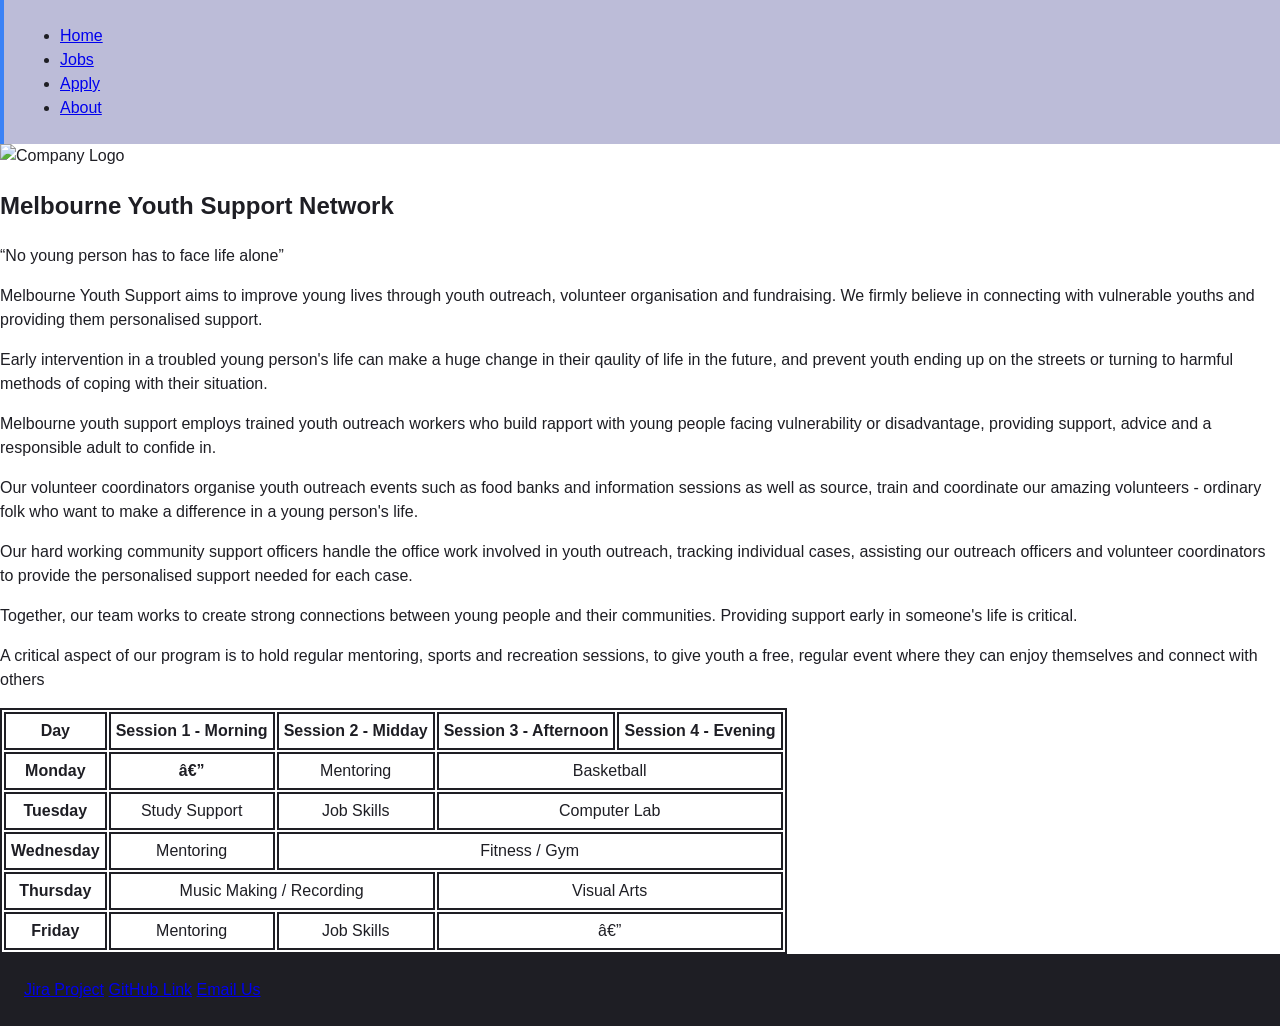
==== index.html @ 30149ad7 "Added index.html Table" ====
<!DOCTYPE html>
<html>
<head>
    <link rel="stylesheet" href="./styles/styles.css">
    <link rel="stylesheet" href="./styles/index.css"
    <meta charset="UTF-8">

</head>
<body>
    <nav>
        <ul>
            <li><a href="index.html">Home</a></li>
            <li><a href="jobs.html">Jobs</a></li>
            <li><a href="apply.html">Apply</a></li>
            <li><a href="about.html">About</a></li>
        </ul>
    </nav>

<img alt="Company Logo">
<h1>Melbourne Youth Support Network</h1>
<q>No young person has to face life alone</q>
<p>Melbourne Youth Support aims to improve young lives through youth outreach, volunteer organisation and fundraising. We firmly believe in connecting with vulnerable youths and 
providing them personalised support. </p>

<p>Early intervention in a troubled young person's life can make a huge change in their qaulity of life in the future, and prevent youth ending up on the streets or turning to harmful methods of coping with their situation.</p>

<p>Melbourne youth support employs trained youth outreach workers who build rapport with young people facing vulnerability or disadvantage, providing support, advice and a responsible adult to confide in.</p>

<p>Our volunteer coordinators organise youth outreach events such as food banks and information sessions as well as source, train and coordinate our amazing volunteers - ordinary folk who want to make a difference in a young person's life.</p>

<p>Our hard working community support officers handle the office work involved in youth outreach, tracking individual cases, assisting our outreach officers and volunteer coordinators to provide the personalised support needed for each case.</p>


<p>Together, our team works to create strong connections between young people and their communities. Providing support early in someone's life is critical.</p>

<p>A critical aspect of our program is to hold regular mentoring, sports and recreation sessions, to give youth a free, regular event where they can enjoy themselves and connect with others</p>

<table>
    <tr>
        <th>Day</th>
        <th>Session 1 - Morning</th>
        <th>Session 2 - Midday</th>
        <th>Session 3 - Afternoon</th>
        <th>Session 4 - Evening</th>
    </tr>
    <tr>
        <td><b>Monday</b></td>
        <td><b>—</b></td>
        <td>Mentoring</td>
        <td colspan="2">Basketball</td>
    </tr>
    <tr>
        <td><b>Tuesday</b></td>
        <td>Study Support</td>
        <td>Job Skills</td>
        <td colspan="2">Computer Lab</td>
    </tr>
    <tr>
        <td><b>Wednesday</b></td>
        <td>Mentoring</td>
        <td colspan="3">Fitness / Gym</td>
    </tr>
    <tr>
        <td><b>Thursday</b></td>
        <td colspan="2">Music Making / Recording</td>
        <td colspan="2">Visual Arts</td>
    </tr>
    <tr>
        <td><b>Friday</b></td>
        <td >Mentoring</td>
        <td>Job Skills</td>
        <td colspan="2">—</td>
    </tr>

</table>
<!-- To add:
Company Logo, hopefully as a banner
Company Name
Company Slogan -- maybe as a "qoute"
Company description
Image / visual content

Footer

Table w/ table merging -- maybe job statistics?

Acknowledgement of Aboriginal and Torres Strait Islander peoples
-->

<footer>
    <a href="https://www.atlassian.com/software/jira">Jira Project</a>
    <a href="https://github.com/LeafMeAloneDawg/AppliedWebProject">GitHub Link</a>
    <a href="info@companyname.com">Email Us</a>

</footer>
</body>
</html>
---- styles/styles.css ----
/*
filename: styles.css
author: Group 3
created: 01/09/2026 (dd/mm/yyyy)
last modified: 03/09/2026 (dd/mm/yyyy)
description: Shared site-wide styling for the Applied Web Project.
             Every page links this file FIRST, then its own page
             stylesheet for page-specific rules.
*/

/* ==============================================================
   Base
   ============================================================== */

*,
*::before,
*::after {
    box-sizing: border-box;
}

* {
    font-family: georgia, sans-serif;
}

body {
    margin: 0;
    color: #1e1e24;
    line-height: 1.5;
}

/* Accessibility: skip link stays off-screen until it receives keyboard focus */
.skip-link {
    position: absolute;
    left: -999px;
    top: 0;
    padding: 0.5em 1em;
    background-color: #09427e;
    color: #ffffff;
    z-index: 1000;
}

.skip-link:focus {
    left: 0;
}

/* ==============================================================
   Navigation (shared across all pages)
   ============================================================== */

nav {
    display: flex;
    align-items: center;
    flex-wrap: wrap;
    gap: 1.5em;
    padding: 0.5em 1em;
    background-color: #bcbcd8;
    border-left: 4px solid #3b82f6;
}

.nav_logo img {
    display: block;
    height: 44px;
    width: auto;
}

.nav_links {
    list-style: none;
    margin: 0;
    padding: 0;
    display: flex;
    flex-wrap: wrap;
    gap: 1.5em;
}

.nav_links a {
    display: inline-block;
    color: #09427e;
    font-weight: bold;
    text-decoration: none;
}

.nav_links a:hover,
.nav_links a:focus {
    color: #062c54;   /* dark enough to keep contrast on the light nav bar */
    text-decoration: underline;
}

/* current-page indicator */
.nav_links a[aria-current="page"] {
    border-bottom: 3px solid #09427e;
}

/* ==============================================================
   Footer (shared across all pages)
   ============================================================== */

footer {
    padding: 1.5em;
    background-color: #1e1e24;
}

.footer_links {
    list-style: none;
    margin: 0;
    padding: 0;
    display: flex;
    flex-wrap: wrap;
    justify-content: space-evenly;
    gap: 1em;
}

.footer_links a {
    color: #7fdbff;
    text-decoration: none;
}

.footer_links a:hover,
.footer_links a:focus {
    color: #ffffff;
    text-decoration: underline;
}
---- styles/index.css ----
/*
filename: index.css
author: Mason Curlis
created: 28/08/2026
last modified: 31/08/2026
description: Index Page CSS
*/

/* sub heading */


h1 {
    display: block;
    font-size: 1.5em;
    margin-block-start: 0.83em;
    margin-block-end: 0.83em;
    margin-inline-start: 0px;
    margin-inline-end: 0px;
    font-weight: bold;
    unicode-bidi: isolate;
}
th, td{text-align: center; padding: 5px;}

table, th, td {border: 2px solid;}
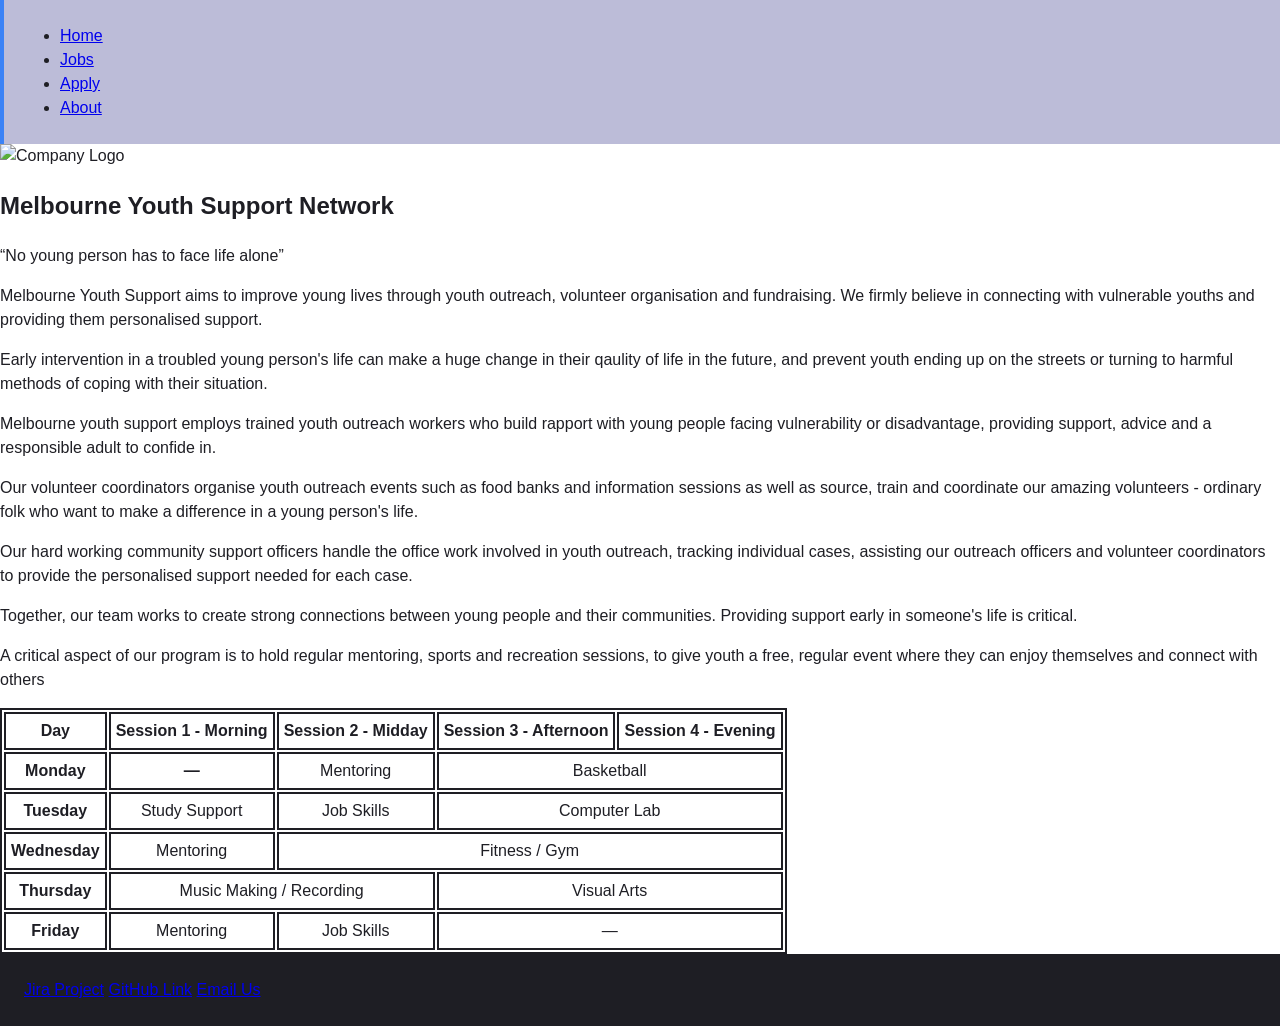
==== commit bf0a3aad: "Added title" ====
--- a/index.html
+++ b/index.html
@@ -2,8 +2,9 @@
 <html>
 <head>
     <link rel="stylesheet" href="./styles/styles.css">
-    <link rel="stylesheet" href="./styles/index.css"
+    <link rel="stylesheet" href="./styles/index.css">
     <meta charset="UTF-8">
+    <title>Melbourne Youth Support Network</title>
 
 </head>
 <body>
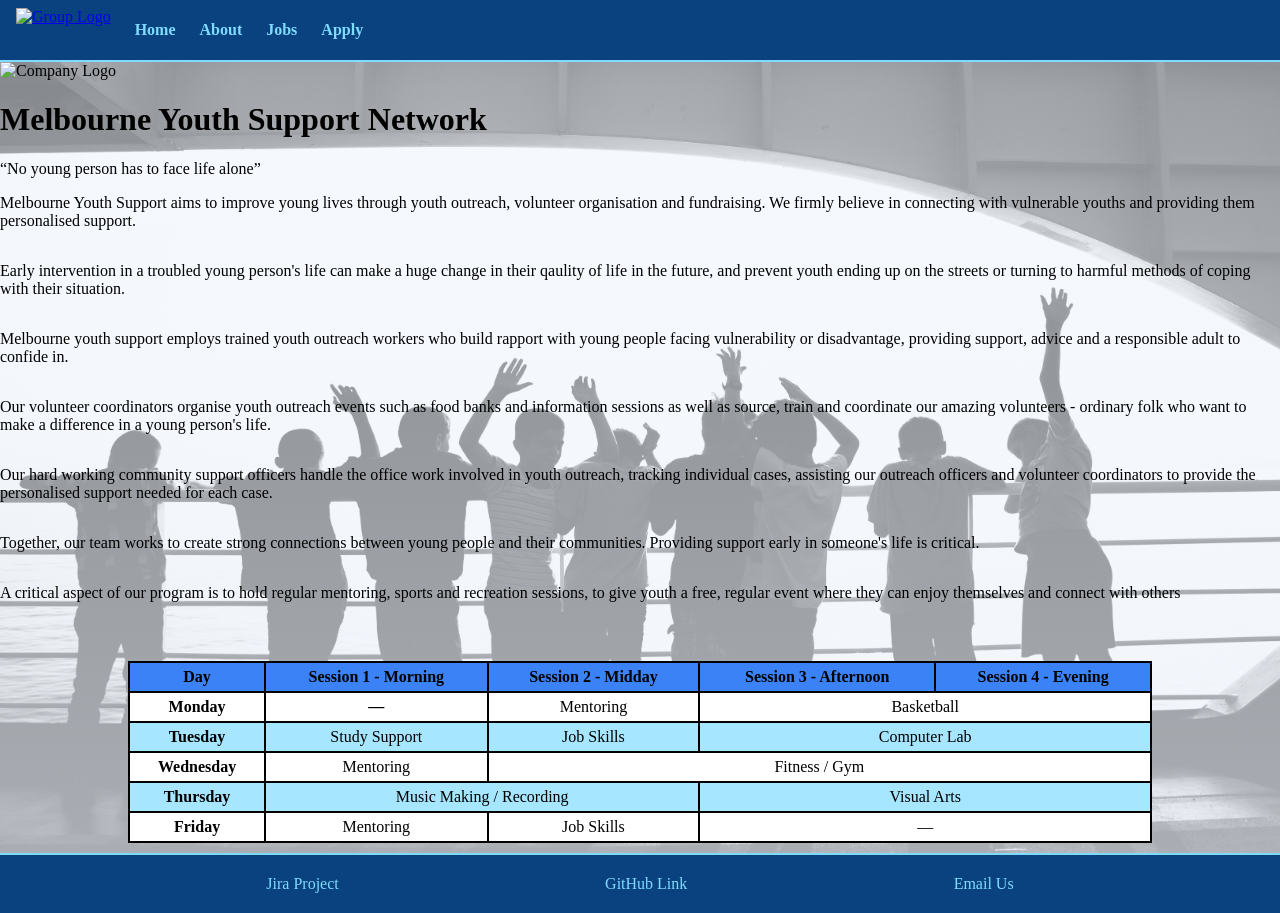
==== commit 54f3b1da: "Added Meta tags for index.html, Added embedded CSS for index.html" ====
--- a/index.html
+++ b/index.html
@@ -1,80 +1,135 @@
 <!DOCTYPE html>
 <html>
+
 <head>
     <link rel="stylesheet" href="./styles/styles.css">
-    <link rel="stylesheet" href="./styles/index.css">
     <meta charset="UTF-8">
+    <meta name="viewport" content="width=device-width, initial-scale=1.0">
+    <meta name="author" content="Mason Curlis">
+    <meta name="keywords" content="job application, employment, careers, volunteering">
+    <meta name="description" content="index page for Melbourne Youth Support Network job application webpage">
     <title>Melbourne Youth Support Network</title>
+    <!-- Embedded CSS for youth program schedule table -->
+    <style>
+        th,
+        td {
+            text-align: center;
+            padding: 5px;
+            margin: 0px;
+        }
 
+        table, th, td {
+            border: 2px solid;
+            border-collapse: collapse;
+        }
+
+        table {
+            background-color: white;
+            width: 80%;
+            align-self: center;
+            margin-bottom: 10px;
+        }
+
+        tr:nth-child(odd) {
+            background-color: #7fdbffB0;
+        }
+
+        tr:nth-child(1) {
+            background-color: #3b82f6;
+        }
+    </style>
 </head>
+
 <body>
+    <!-- navigation bar -->
     <nav>
-        <ul>
+        <!-- navigation bar logo -->
+        <a href="styles/images/drawn_logo.png" class=nav_logo>
+            <img src="styles/images/drawn_logo.png" alt="Group Logo" title="Group Logo">
+        </a>
+        <ul class="nav_links">
             <li><a href="index.html">Home</a></li>
+            <li><a href="about.html">About</a></li>
             <li><a href="jobs.html">Jobs</a></li>
             <li><a href="apply.html">Apply</a></li>
-            <li><a href="about.html">About</a></li>
         </ul>
     </nav>
 
-<img alt="Company Logo">
-<h1>Melbourne Youth Support Network</h1>
-<q>No young person has to face life alone</q>
-<p>Melbourne Youth Support aims to improve young lives through youth outreach, volunteer organisation and fundraising. We firmly believe in connecting with vulnerable youths and 
-providing them personalised support. </p>
+    <img alt="Company Logo">
+    <h1>Melbourne Youth Support Network</h1>
+    <q>No young person has to face life alone</q>
+    <p>Melbourne Youth Support aims to improve young lives through youth
+        outreach, volunteer organisation and fundraising. We firmly believe
+        in connecting with vulnerable youths and
+        providing them personalised support. </p>
 
-<p>Early intervention in a troubled young person's life can make a huge change in their qaulity of life in the future, and prevent youth ending up on the streets or turning to harmful methods of coping with their situation.</p>
+    <p>Early intervention in a troubled young person's life can make a huge
+        change in their qaulity of life in the future, and prevent youth
+        ending up on the streets or turning to harmful methods of coping
+        with their situation.</p>
 
-<p>Melbourne youth support employs trained youth outreach workers who build rapport with young people facing vulnerability or disadvantage, providing support, advice and a responsible adult to confide in.</p>
+    <p>Melbourne youth support employs trained youth outreach workers who
+        build rapport with young people facing vulnerability or
+        disadvantage, providing support, advice and a responsible adult to
+        confide in.</p>
 
-<p>Our volunteer coordinators organise youth outreach events such as food banks and information sessions as well as source, train and coordinate our amazing volunteers - ordinary folk who want to make a difference in a young person's life.</p>
+    <p>Our volunteer coordinators organise youth outreach events such as
+        food banks and information sessions as well as source, train and
+        coordinate our amazing volunteers - ordinary folk who want to make a
+        difference in a young person's life.</p>
 
-<p>Our hard working community support officers handle the office work involved in youth outreach, tracking individual cases, assisting our outreach officers and volunteer coordinators to provide the personalised support needed for each case.</p>
+    <p>Our hard working community support officers handle the office work
+        involved in youth outreach, tracking individual cases, assisting our
+        outreach officers and volunteer coordinators to provide the
+        personalised support needed for each case.</p>
 
+    <p>Together, our team works to create strong connections between young
+        people and their communities. Providing support early in someone's
+        life is critical.</p>
 
-<p>Together, our team works to create strong connections between young people and their communities. Providing support early in someone's life is critical.</p>
+    <p>A critical aspect of our program is to hold regular mentoring, sports
+        and recreation sessions, to give youth a free, regular event where
+        they can enjoy themselves and connect with others</p>
+    <h1></h1>
+    <table id="programSchedule">
+        <tr>
+            <th>Day</th>
+            <th>Session 1 - Morning</th>
+            <th>Session 2 - Midday</th>
+            <th>Session 3 - Afternoon</th>
+            <th>Session 4 - Evening</th>
+        </tr>
+        <tr>
+            <td><b>Monday</b></td>
+            <td><b>—</b></td>
+            <td>Mentoring</td>
+            <td colspan="2">Basketball</td>
+        </tr>
+        <tr>
+            <td><b>Tuesday</b></td>
+            <td>Study Support</td>
+            <td>Job Skills</td>
+            <td colspan="2">Computer Lab</td>
+        </tr>
+        <tr>
+            <td><b>Wednesday</b></td>
+            <td>Mentoring</td>
+            <td colspan="3">Fitness / Gym</td>
+        </tr>
+        <tr>
+            <td><b>Thursday</b></td>
+            <td colspan="2">Music Making / Recording</td>
+            <td colspan="2">Visual Arts</td>
+        </tr>
+        <tr>
+            <td><b>Friday</b></td>
+            <td>Mentoring</td>
+            <td>Job Skills</td>
+            <td colspan="2">—</td>
+        </tr>
 
-<p>A critical aspect of our program is to hold regular mentoring, sports and recreation sessions, to give youth a free, regular event where they can enjoy themselves and connect with others</p>
-
-<table>
-    <tr>
-        <th>Day</th>
-        <th>Session 1 - Morning</th>
-        <th>Session 2 - Midday</th>
-        <th>Session 3 - Afternoon</th>
-        <th>Session 4 - Evening</th>
-    </tr>
-    <tr>
-        <td><b>Monday</b></td>
-        <td><b>—</b></td>
-        <td>Mentoring</td>
-        <td colspan="2">Basketball</td>
-    </tr>
-    <tr>
-        <td><b>Tuesday</b></td>
-        <td>Study Support</td>
-        <td>Job Skills</td>
-        <td colspan="2">Computer Lab</td>
-    </tr>
-    <tr>
-        <td><b>Wednesday</b></td>
-        <td>Mentoring</td>
-        <td colspan="3">Fitness / Gym</td>
-    </tr>
-    <tr>
-        <td><b>Thursday</b></td>
-        <td colspan="2">Music Making / Recording</td>
-        <td colspan="2">Visual Arts</td>
-    </tr>
-    <tr>
-        <td><b>Friday</b></td>
-        <td >Mentoring</td>
-        <td>Job Skills</td>
-        <td colspan="2">—</td>
-    </tr>
-
-</table>
-<!-- To add:
+    </table>
+    <!-- To add:
 Company Logo, hopefully as a banner
 Company Name
 Company Slogan -- maybe as a "qoute"
@@ -88,11 +143,14 @@
 Acknowledgement of Aboriginal and Torres Strait Islander peoples
 -->
 
-<footer>
-    <a href="https://www.atlassian.com/software/jira">Jira Project</a>
-    <a href="https://github.com/LeafMeAloneDawg/AppliedWebProject">GitHub Link</a>
-    <a href="info@companyname.com">Email Us</a>
+    <!-- Footer - consistent with the other pages -->
+    <footer>
+        <a href="https://g03-appliedwebproject.atlassian.net/jira/software/projects/SCRUM/boards/1">Jira
+            Project</a>
+        <a href="https://github.com/LeafMeAloneDawg/AppliedWebProject">GitHub
+            Link</a>
+        <a href="mailto:info@mysn.org.au">Email Us</a>
+    </footer>
+</body>
 
-</footer>
-</body>
 </html>
--- a/styles/styles.css
+++ b/styles/styles.css
@@ -1,60 +1,57 @@
 /*
-filename: styles.css
-author: Group 3
-created: 01/09/2026 (dd/mm/yyyy)
-last modified: 03/09/2026 (dd/mm/yyyy)
-description: Shared site-wide styling for the Applied Web Project.
-             Every page links this file FIRST, then its own page
-             stylesheet for page-specific rules.
+
+filename: [apply.css]
+
+author: [Xander]
+
+created: [01/09/2026]
+
+last modified: [02/09/2026]
+
+description: [apply.html CSS file]
+
 */
 
-/* ==============================================================
-   Base
-   ============================================================== */
-
-*,
-*::before,
-*::after {
-    box-sizing: border-box;
-}
-
-* {
-    font-family: georgia, sans-serif;
-}
-
 body {
+    min-height: 100vh;
     margin: 0;
-    color: #1e1e24;
-    line-height: 1.5;
-}
-
-/* Accessibility: skip link stays off-screen until it receives keyboard focus */
-.skip-link {
-    position: absolute;
-    left: -999px;
-    top: 0;
+    background-color: #eaf2ff;
+    display: flex;
+    flex-direction: column;
+}
+
+header {
+    width: 100%;
+    display: flex;
+    flex-direction: column;
+    align-items: center;
+}
+
+main {
+    width: 100%;
+    display: flex;
+    flex-direction: column;
+    align-items: center;
+    flex: 1;
+}
+
+.application_intro {
+    width: 100%;
+    max-width: 700px;
+    text-align: center;
+    color: #09427e;
+}
+
+/* Nav */
+nav {
+    display: flex;
+    align-items: center;
+    flex-wrap: wrap;
+    width: 100%;
+    gap: 1.5em;
     padding: 0.5em 1em;
     background-color: #09427e;
-    color: #ffffff;
-    z-index: 1000;
-}
-
-.skip-link:focus {
-    left: 0;
-}
-
-/* ==============================================================
-   Navigation (shared across all pages)
-   ============================================================== */
-
-nav {
-    display: flex;
-    align-items: center;
-    flex-wrap: wrap;
-    gap: 1.5em;
-    padding: 0.5em 1em;
-    background-color: #bcbcd8;
-    border-left: 4px solid #3b82f6;
+    border-bottom: 2px solid #7fdbff;
 }
 
 .nav_logo img {
@@ -74,48 +71,570 @@
 
 .nav_links a {
     display: inline-block;
-    color: #09427e;
+    color: #7fdbff;
     font-weight: bold;
     text-decoration: none;
 }
 
 .nav_links a:hover,
 .nav_links a:focus {
-    color: #062c54;   /* dark enough to keep contrast on the light nav bar */
+    color: #7fdbff;   /* dark enough to keep contrast on the light nav bar */
     text-decoration: underline;
 }
 
-/* current-page indicator */
 .nav_links a[aria-current="page"] {
-    border-bottom: 3px solid #09427e;
-}
-
-/* ==============================================================
-   Footer (shared across all pages)
-   ============================================================== */
+    border-bottom: 3px solid #7fdbff;
+}
+
+
+/* Heading */
+.applyh1 {
+    margin-bottom: 10px;
+    display: flex;
+    flex-direction: column;
+    align-items: center;
+    color: #09427e;
+    border-bottom: 2px solid #09427e;
+    border-bottom-style: double;
+    padding-bottom: 5px;
+}
+
+/* Fieldset Styles */
+
+fieldset {
+    padding: 20px;
+    padding-top: 10px;
+    margin-bottom: 15px;
+    width: 100%;
+    max-width: 700px;
+    box-sizing: border-box;
+    border: 2px solid #6495ed;
+    border-radius: 20px;
+    background-color: white;
+    color: #09427e;
+}
+
+legend {
+    font-size: 1.2em;
+    margin-bottom: -10px;
+    color: #09427e;
+    padding-bottom: 15px;
+}
+
+/* Input, Select, and Textarea Styles */
+
+input, select, textarea {
+    border: 1.5px solid #d7e7ff;
+    border-radius: 5px;
+    padding: 8px;
+}
+
+/* Input, Select, and Textarea Hover Styles */
+
+fieldset input:hover, textarea:hover, select:hover {
+    background-color: #EAF3FF;
+}
+
+/* For Accessibility: Focus Styles for Input, Select, and Textarea */
+input:focus, select:focus, textarea:focus {
+    outline: 3px solid #6495ed;
+    outline-offset: 2px;
+}
+
+/* Job type Styles */
+
+#form1 {
+    display: flex;
+    align-items: center;
+    gap: 10px;
+}
+
+/* Name and Date of Birth Styles */
+
+#form2 {
+    display: grid;
+    grid-template-columns: 1fr 1fr;
+    column-gap: 80px;
+    row-gap: 15px;
+}
+
+.details {
+    display: grid;
+    grid-template-columns: 100px 170px;
+    gap: 10px;
+    align-items: center;
+}
+
+/* Gender Styles */
+
+#form3 {
+    display: flex;
+    align-items: center;
+    gap: 30px;
+}
+
+.gender {
+    display: flex;
+    align-items: center;
+    gap: 5px;
+}
+
+/* Address Styles */
+
+#form4 {
+    display: grid;
+    grid-template-columns: 1fr 1fr;
+    column-gap: 40px;
+    row-gap: 15px;
+}
+
+.address {
+    display: grid;
+    grid-template-columns: 110px 180px;
+    align-items: center;
+    gap: 10px;
+}
+
+.address input,
+.address select {
+    width: 180px;
+    box-sizing: border-box;
+}
+
+/* Contact Details Styles */
+
+#form5 {
+    display: flex;
+    gap: 75px;
+}
+
+.contact {
+    display: flex;
+    align-items: center;
+    gap: 5px;
+}
+
+.contact input {
+    width: 180px;
+}
+
+/* Skills Styles */
+
+#form6 {
+    display: grid;
+    grid-template-columns: 1fr 1fr 1fr;
+    gap: 20px;
+}
+
+/* Skills Checkboxes Styles */
+
+.skills {
+    display: flex;
+    align-items: center;
+    gap: 5px;
+    width: 100%;
+    box-sizing: border-box;
+}
+
+/* Other Skills Styles */
+
+.other_skills {
+    grid-column: 1 / 4;
+    display: flex;
+    flex-direction: column;
+    gap: 5px;
+    width: 100%;
+}
+
+/* Form Buttons Styles */
+
+.form_buttons {
+    display: flex;
+    justify-content: center;
+    gap: 15px;
+    margin-top: -10px;
+    margin-bottom: 20px;
+}
+
+.form_buttons input {
+    width: 150px;
+    padding: 8px;
+    font-size: 1.1em;
+    border: 2px solid #6495ed; 
+    border-radius: 5px; 
+    background-color: white;
+}
+
+.form_buttons input:hover {
+    background-color: #EAF3FF;
+    border-color: #09427e;
+}
+
+
+/* Footer Styles */
 
 footer {
-    padding: 1.5em;
-    background-color: #1e1e24;
-}
-
-.footer_links {
-    list-style: none;
-    margin: 0;
-    padding: 0;
-    display: flex;
-    flex-wrap: wrap;
+    width: 100%;
+    display: flex;
     justify-content: space-evenly;
-    gap: 1em;
-}
-
-.footer_links a {
+    align-items: center;
+    padding: 20px 0;
+    border-top: 2px solid #7fdbff;
+    background-color: #09427e;
+}
+
+footer a {
     color: #7fdbff;
     text-decoration: none;
 }
 
-.footer_links a:hover,
-.footer_links a:focus {
-    color: #ffffff;
+footer a:hover {
     text-decoration: underline;
 }
+
+/* Responsive Styles */
+
+@media (max-width: 700px) {
+
+    /* fixed backgrounds are unreliable / janky on many mobile browsers */
+    body {
+        background-attachment: scroll, scroll;
+    }
+
+    .jobs-layout {
+        flex-direction: column;
+        margin: 1em 1rem 2em;
+    }
+
+    .job-listings,
+    aside {
+        flex: 1 1 auto;
+        width: auto;
+    }
+
+    aside {
+        position: static;
+    }
+
+    h1,
+    main > p {
+        margin-left: 1rem;
+        margin-right: 1rem;
+    }
+
+    fieldset {
+        width: 95%;
+    }
+
+    #form2,
+    #form4 {
+        grid-template-columns: 1fr;
+    }
+
+    #form5,
+    #form3 {
+        flex-direction: column;
+        align-items: flex-start;
+        gap: 15px;
+    }
+
+    #form6 {
+        grid-template-columns: 1fr 1fr;
+    }
+
+    .other_skills {
+        grid-column: 1 / 3;
+    }
+
+    .details,
+    .address {
+        grid-template-columns: 1fr;
+    }
+
+    .address input,
+    .address select,
+    .contact input {
+        width: 100%;
+    }
+
+}
+
+body {
+    min-height: 100vh;
+
+    /*
+       Background photo for the Jobs page.
+       Image: "Silhouette of a group of young people at a railing" by Emir Bozkurt.
+       Source: https://www.pexels.com/photo/15639173/
+       Licence: Pexels Licence - free to use, attribution not required;
+                credited here as required by the assessment brief.
+       A translucent light wash is layered over the photo so body text and
+       the job cards keep enough contrast (accessibility guideline).
+    */
+    background-color: #eef3fb;
+    background-image:
+        linear-gradient(rgba(238, 243, 251, 0.55), rgba(238, 243, 251, 0.72)),
+        url("images/pexels-emirbozkurt-15639173.jpg");
+    background-repeat: no-repeat, no-repeat;
+    background-position: center top, center top;
+    background-size: cover, cover;
+    background-attachment: fixed, fixed;
+}
+
+/* ==============================================================
+   Headings and intro text
+   ============================================================== */
+
+
+
+main {
+    padding-bottom: 2em;
+}
+
+/* Paragraphs that sit directly on the background photo get a
+   semi-transparent white panel so they stay readable */
+main > p {
+    width: fit-content;
+    max-width: 100%;
+    margin: 0 2.2rem 1em;
+    padding: 0.5em 0.9em;
+    background-color: rgba(255, 255, 255, 0.78);
+    border-radius: 6px;
+}
+
+.lead {
+    max-width: 65ch;
+    font-size: 1.05em;
+}
+
+/* ==============================================================
+   Two-column layout: job list + aside
+   ============================================================== */
+
+.jobs-layout {
+    display: flex;
+    flex-wrap: wrap;
+    align-items: flex-start;
+    gap: 2em;
+    margin: 1em 2.2rem 2em;
+}
+
+.job-listings {
+    flex: 1 1 60%;
+    min-width: 280px;
+}
+
+/* ==============================================================
+   Job sections
+   ============================================================== */
+
+.job-listings section {
+    position: relative;
+    overflow: hidden;
+    margin-bottom: 1.5em;
+    padding: 1.25em 1.5em;
+    /* warm off-white; slightly translucent so the background photo is
+       still visible through the card. The crumpled-paper texture is
+       added by ::before below. */
+    background-color: rgba(251, 249, 244, 0.87);
+    border: 1px solid #d7e7ff;
+    border-left: 5px solid #3b82f6;
+    border-radius: 6px;
+    box-shadow: 0 2px 6px rgba(0, 0, 0, 0.12);
+}
+
+.job-listings section:last-child {
+    margin-bottom: 0;
+}
+
+.job-listings h2 {
+    margin-top: 0;
+    font-size: 1.4em;
+    color: #09427e;
+}
+
+.job-listings h3 {
+    margin-bottom: 0.3em;
+    padding-bottom: 0.2em;
+    font-size: 1.05em;
+    color: #09427e;
+    border-bottom: 1px solid #d7e7ff;
+}
+
+/* definition list holding reference number / salary / reporting line */
+.job-meta {
+    display: grid;
+    grid-template-columns: max-content 1fr;
+    gap: 0.25em 1em;
+    margin: 0 0 1em;
+    padding: 0.75em 1em;
+    background-color: rgba(234, 242, 255, 0.62);
+    border-radius: 4px;
+}
+
+.job-meta dt {
+    font-weight: bold;
+    color: #09427e;
+}
+
+.job-meta dd {
+    margin: 0;
+}
+
+.job-listings ol,
+.job-listings ul {
+    margin-top: 0;
+    padding-left: 1.4em;
+}
+
+.job-listings li {
+    margin-bottom: 0.25em;
+}
+
+/* ==============================================================
+   Aside - positioned beside the main job list
+   (page-specific CSS requirement for jobs.html)
+   ============================================================== */
+
+aside {
+    flex: 0 0 260px;
+    width: 260px;
+    margin: 0.25em 0 0;
+    padding: 1.25em;
+    position: sticky;
+    top: 1em;
+    overflow: hidden;
+    /* matches the job cards; texture added by ::before below */
+    background-color: rgba(251, 249, 244, 0.87);
+    border: 1px solid #6495ed;
+    border-top: 5px solid #09427e;
+    border-radius: 6px;
+    box-shadow: 0 2px 6px rgba(0, 0, 0, 0.12);
+}
+
+aside h2 {
+    margin-top: 0;
+    font-size: 1.2em;
+    color: #09427e;
+}
+
+aside h3 {
+    margin-bottom: 0.3em;
+    font-size: 1em;
+    color: #09427e;
+}
+
+aside ul,
+aside ol {
+    margin: 0 0 1em;
+    padding-left: 1.3em;
+}
+
+aside a {
+    color: #09427e;
+    font-weight: bold;
+}
+
+.inclusive {
+    margin-bottom: 0;
+    padding-top: 0.75em;
+    font-size: 0.95em;
+    border-top: 1px solid #d7e7ff;
+}
+
+/* ==============================================================
+   "Crumpled paper" texture for the job cards and the aside.
+   Uses a real paper photo (styles/images/crumpled-paper.jpg) as
+   a ::before layer behind the text. The layer is desaturated and
+   brightened so it reads as texture, then multiplied onto the
+   warm off-white card so the creases show as soft shadow.
+   Tune with `opacity` below. If the image file is missing the
+   card simply falls back to its plain off-white background.
+
+   Image: "White crumpled paper" by Tim Mossholder.
+   Source: https://www.pexels.com/photo/white-crumpled-paper-11605087/
+   Licence: Pexels Licence - free to use, attribution not required;
+            credited here as required by the assessment brief.
+   ============================================================== */
+
+.job-listings section::before,
+aside::before {
+    content: "";
+    position: absolute;
+    top: 0;
+    right: 0;
+    bottom: 0;
+    left: 0;
+    z-index: 0;
+    pointer-events: none;
+    /* A cream veil is baked over the paper photo so the texture always
+       stays light, no matter how dark the source image is. Only the
+       creases come through as soft shadow. */
+    background-image:
+        linear-gradient(rgba(252, 250, 245, 0.58), rgba(252, 250, 245, 0.58)),
+        url("images/crumpled-paper.jpg");
+    background-position: center;
+    background-size: cover;
+    background-repeat: no-repeat;
+    filter: grayscale(1) brightness(1.12) contrast(0.98);
+    opacity: 0.5;
+    mix-blend-mode: multiply;
+}
+
+/* vary the crop per card so they don't look identical */
+.job-listings section:nth-child(2)::before { background-position: right top; }
+.job-listings section:nth-child(3)::before { background-position: left bottom; }
+
+/* keep the actual content above the texture layer */
+.job-listings section > *,
+aside > * {
+    position: relative;
+    z-index: 1;
+}
+
+/* ==============================================================
+   Responsive design
+   ============================================================== */
+
+/* Small phones: single-column job metadata */
+@media (max-width: 480px) {
+
+    .job-meta {
+        grid-template-columns: 1fr;
+        gap: 0.1em 0;
+    }
+
+    .job-meta dd {
+        margin-bottom: 0.4em;
+    }
+}
+
+
+
+/* 
+Index page styling
+
+*/
+th, td{
+    text-align: center; 
+    padding: 5px;
+    margin: 0px;
+}
+
+table, th, td {
+    border: 2px solid;
+    border-collapse: collapse;
+    
+  
+}
+
+table {
+    background-color: white;
+    width: 80%;
+    align-self: center;
+    margin-bottom: 10px;
+    
+}
+
+tr:nth-child(odd){background-color: #7fdbffB0;}
+tr:nth-child(1){background-color: #3b82f6;}
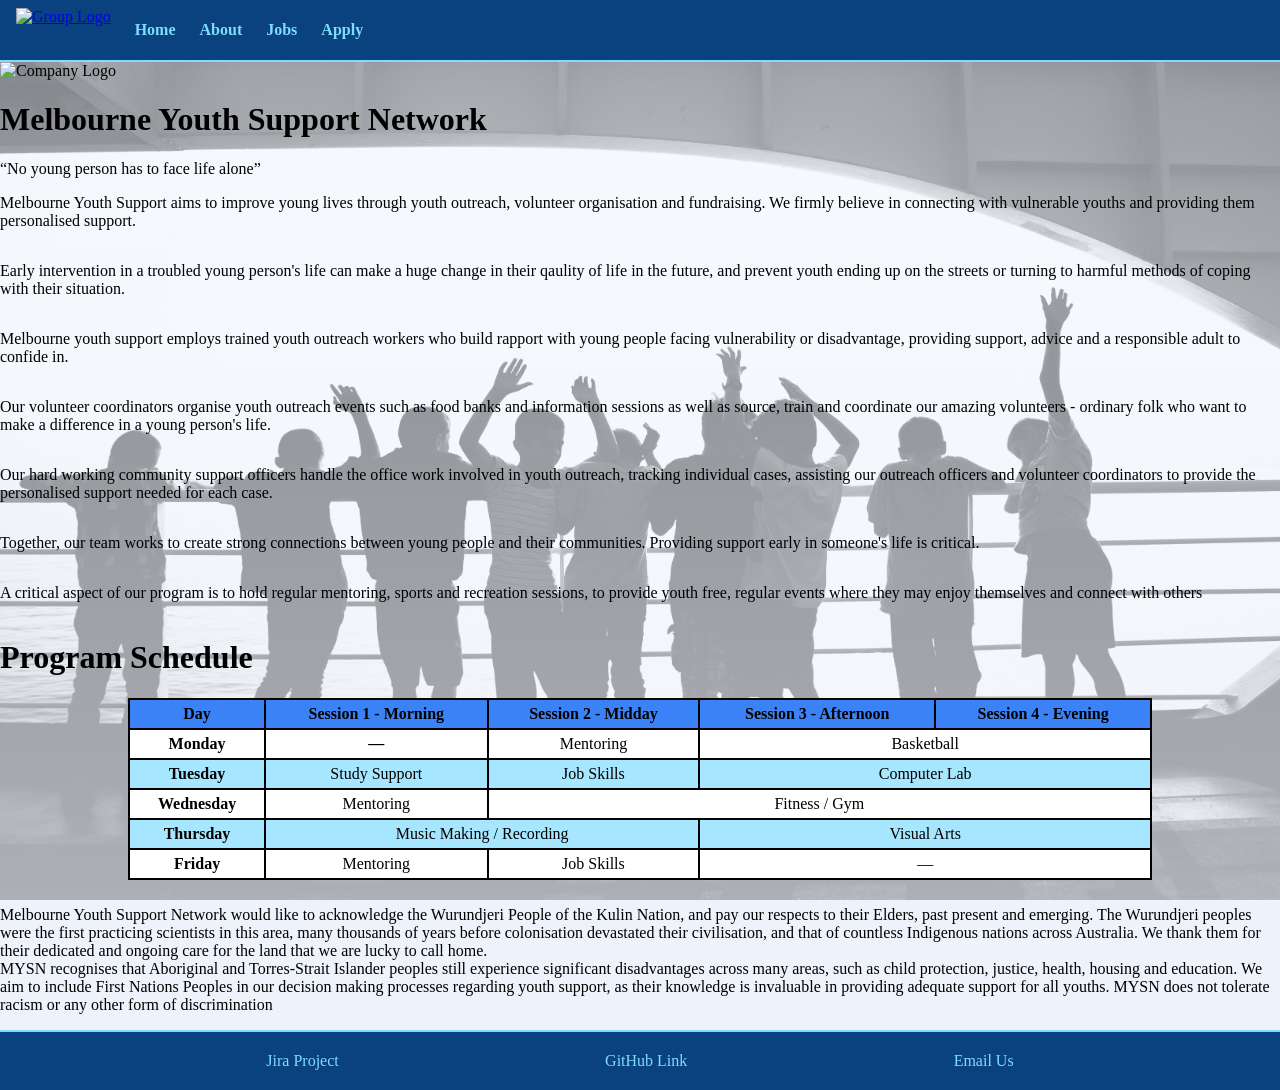
==== commit 0b8fb361: "Added Acknowledgment of country to index.html" ====
--- a/index.html
+++ b/index.html
@@ -1,5 +1,5 @@
 <!DOCTYPE html>
-<html>
+<html lang="en">
 
 <head>
     <link rel="stylesheet" href="./styles/styles.css">
@@ -18,7 +18,9 @@
             margin: 0px;
         }
 
-        table, th, td {
+        table,
+        th,
+        td {
             border: 2px solid;
             border-collapse: collapse;
         }
@@ -88,9 +90,9 @@
         life is critical.</p>
 
     <p>A critical aspect of our program is to hold regular mentoring, sports
-        and recreation sessions, to give youth a free, regular event where
-        they can enjoy themselves and connect with others</p>
-    <h1></h1>
+        and recreation sessions, to provide youth free, regular events where
+        they may enjoy themselves and connect with others</p>
+    <h1>Program Schedule</h1>
     <table id="programSchedule">
         <tr>
             <th>Day</th>
@@ -129,18 +131,24 @@
         </tr>
 
     </table>
+
+    <p>Melbourne Youth Support Network would like to acknowledge the Wurundjeri People of the Kulin Nation, and pay our
+        respects to their Elders, past present and emerging. The Wurundjeri peoples were the first practicing scientists
+        in this area, many thousands of years before colonisation devastated their civilisation, and that of countless
+        Indigenous nations across Australia. We thank them for their dedicated and ongoing care for the land that we are
+        lucky to call home.
+        <br>
+        MYSN recognises that Aboriginal and Torres-Strait Islander peoples still experience significant disadvantages
+        across many areas, such as child protection, justice, health, housing and education. We aim to include First
+        Nations Peoples in our decision making processes regarding youth support, as their knowledge is invaluable in
+        providing adequate support for all youths. MYSN does not tolerate racism or any other form of discrimination
+    </p>
     <!-- To add:
 Company Logo, hopefully as a banner
-Company Name
-Company Slogan -- maybe as a "qoute"
-Company description
+
+Company Slogan - maybe as a "qoute"
+
 Image / visual content
-
-Footer
-
-Table w/ table merging -- maybe job statistics?
-
-Acknowledgement of Aboriginal and Torres Strait Islander peoples
 -->
 
     <!-- Footer - consistent with the other pages -->
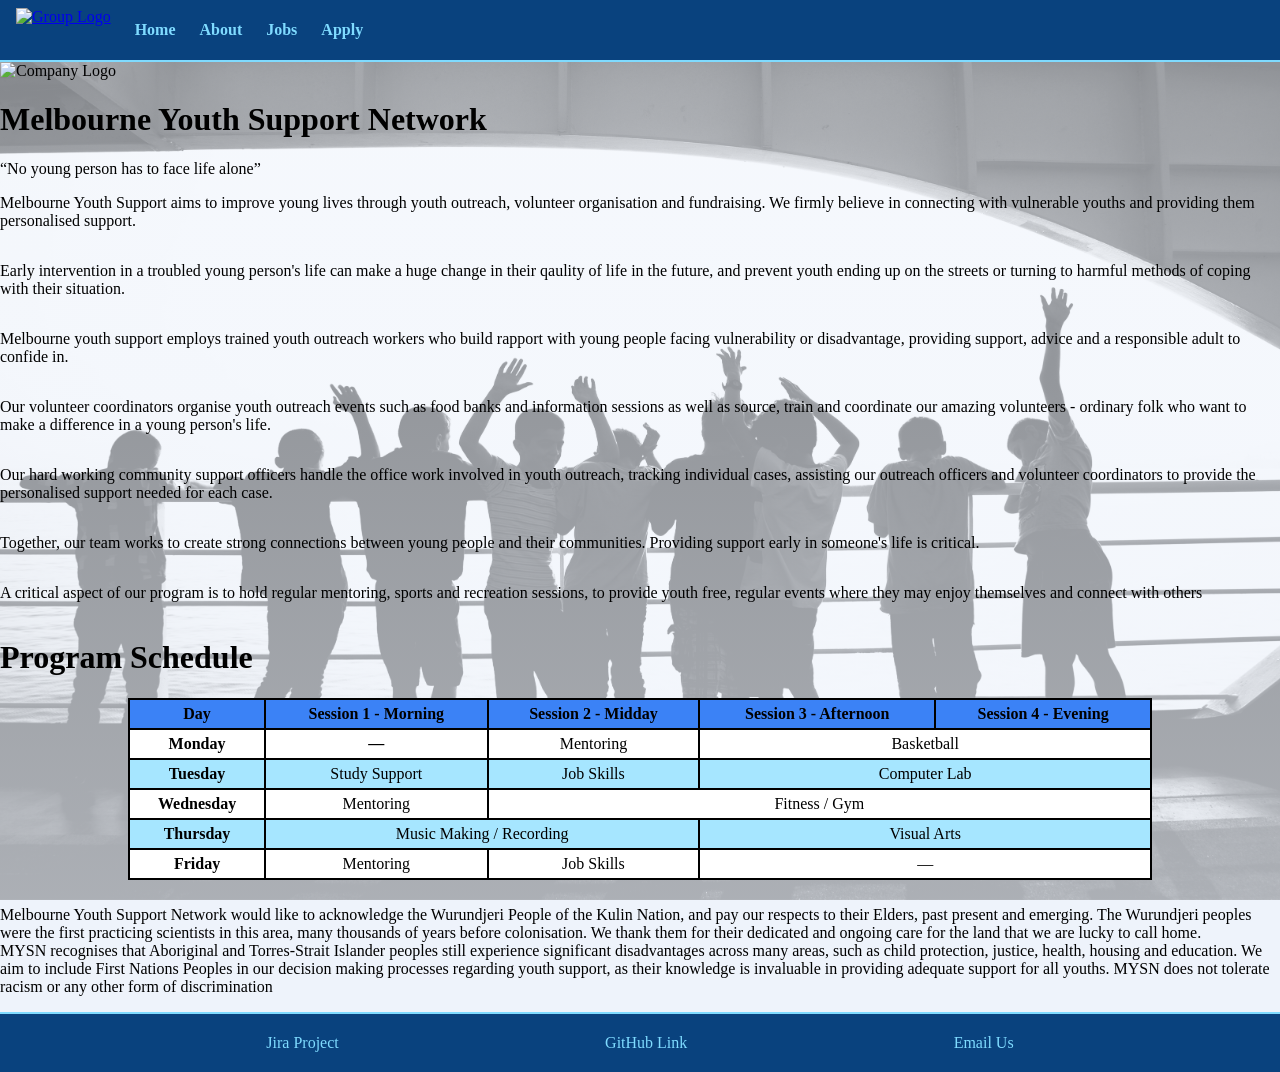
==== commit dc611554: "Minor editing of index.html content" ====
--- a/index.html
+++ b/index.html
@@ -134,8 +134,7 @@
 
     <p>Melbourne Youth Support Network would like to acknowledge the Wurundjeri People of the Kulin Nation, and pay our
         respects to their Elders, past present and emerging. The Wurundjeri peoples were the first practicing scientists
-        in this area, many thousands of years before colonisation devastated their civilisation, and that of countless
-        Indigenous nations across Australia. We thank them for their dedicated and ongoing care for the land that we are
+        in this area, many thousands of years before colonisation. We thank them for their dedicated and ongoing care for the land that we are
         lucky to call home.
         <br>
         MYSN recognises that Aboriginal and Torres-Strait Islander peoples still experience significant disadvantages
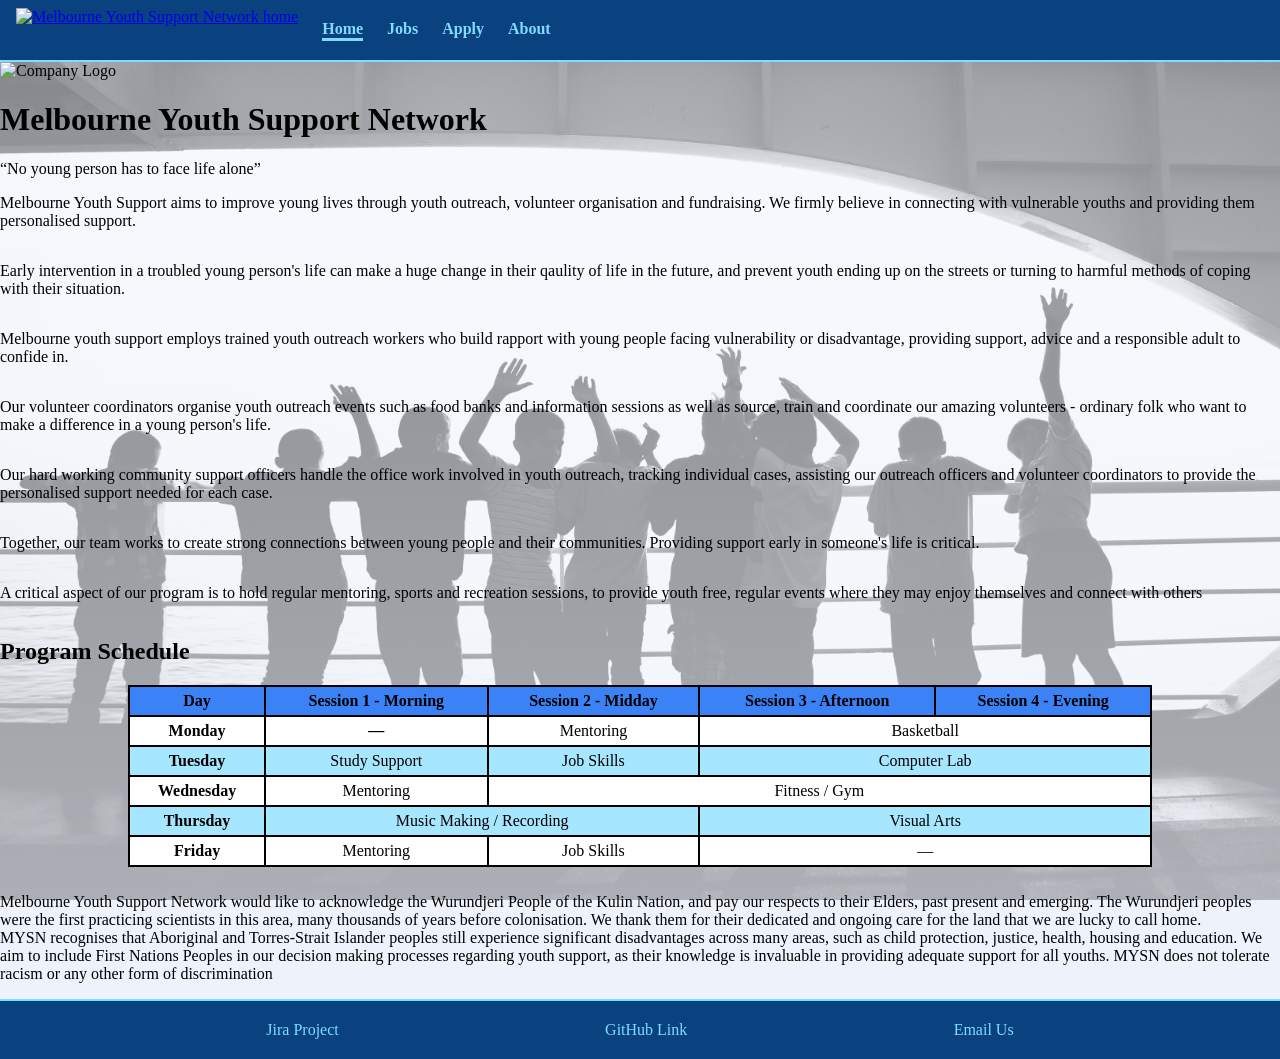
==== commit 3c07953f: "Tweaked Nav" ====
--- a/index.html
+++ b/index.html
@@ -44,17 +44,19 @@
 
 <body>
     <!-- navigation bar -->
-    <nav>
-        <!-- navigation bar logo -->
-        <a href="styles/images/drawn_logo.png" class=nav_logo>
-            <img src="styles/images/drawn_logo.png" alt="Group Logo" title="Group Logo">
-        </a>
-        <ul class="nav_links">
-            <li><a href="index.html">Home</a></li>
-            <li><a href="about.html">About</a></li>
-            <li><a href="jobs.html">Jobs</a></li>
-            <li><a href="apply.html">Apply</a></li>
-        </ul>
+    <nav aria-label="Primary">
+    <a href="index.html" class="nav_logo">
+        <img src="styles/images/drawn_logo.png"
+             alt="Melbourne Youth Support Network home"
+             title="Melbourne Youth Support Network">
+    </a>
+
+    <ul class="nav_links">
+        <li><a href="index.html" aria-current="page">Home</a></li>
+        <li><a href="jobs.html">Jobs</a></li>
+        <li><a href="apply.html">Apply</a></li>
+        <li><a href="about.html">About</a></li>
+    </ul>
     </nav>
 
     <img alt="Company Logo">
@@ -92,7 +94,7 @@
     <p>A critical aspect of our program is to hold regular mentoring, sports
         and recreation sessions, to provide youth free, regular events where
         they may enjoy themselves and connect with others</p>
-    <h1>Program Schedule</h1>
+    <h2>Program Schedule</h2>
     <table id="programSchedule">
         <tr>
             <th>Day</th>
--- a/styles/styles.css
+++ b/styles/styles.css
@@ -89,14 +89,11 @@
 
 /* Heading */
 .applyh1 {
+    text-align: center;
+    color: #09427e;
     margin-bottom: 10px;
-    display: flex;
-    flex-direction: column;
-    align-items: center;
-    color: #09427e;
-    border-bottom: 2px solid #09427e;
-    border-bottom-style: double;
-    padding-bottom: 5px;
+    border-bottom: 1px double #09427e;
+    padding-bottom: 10px;
 }
 
 /* Fieldset Styles */
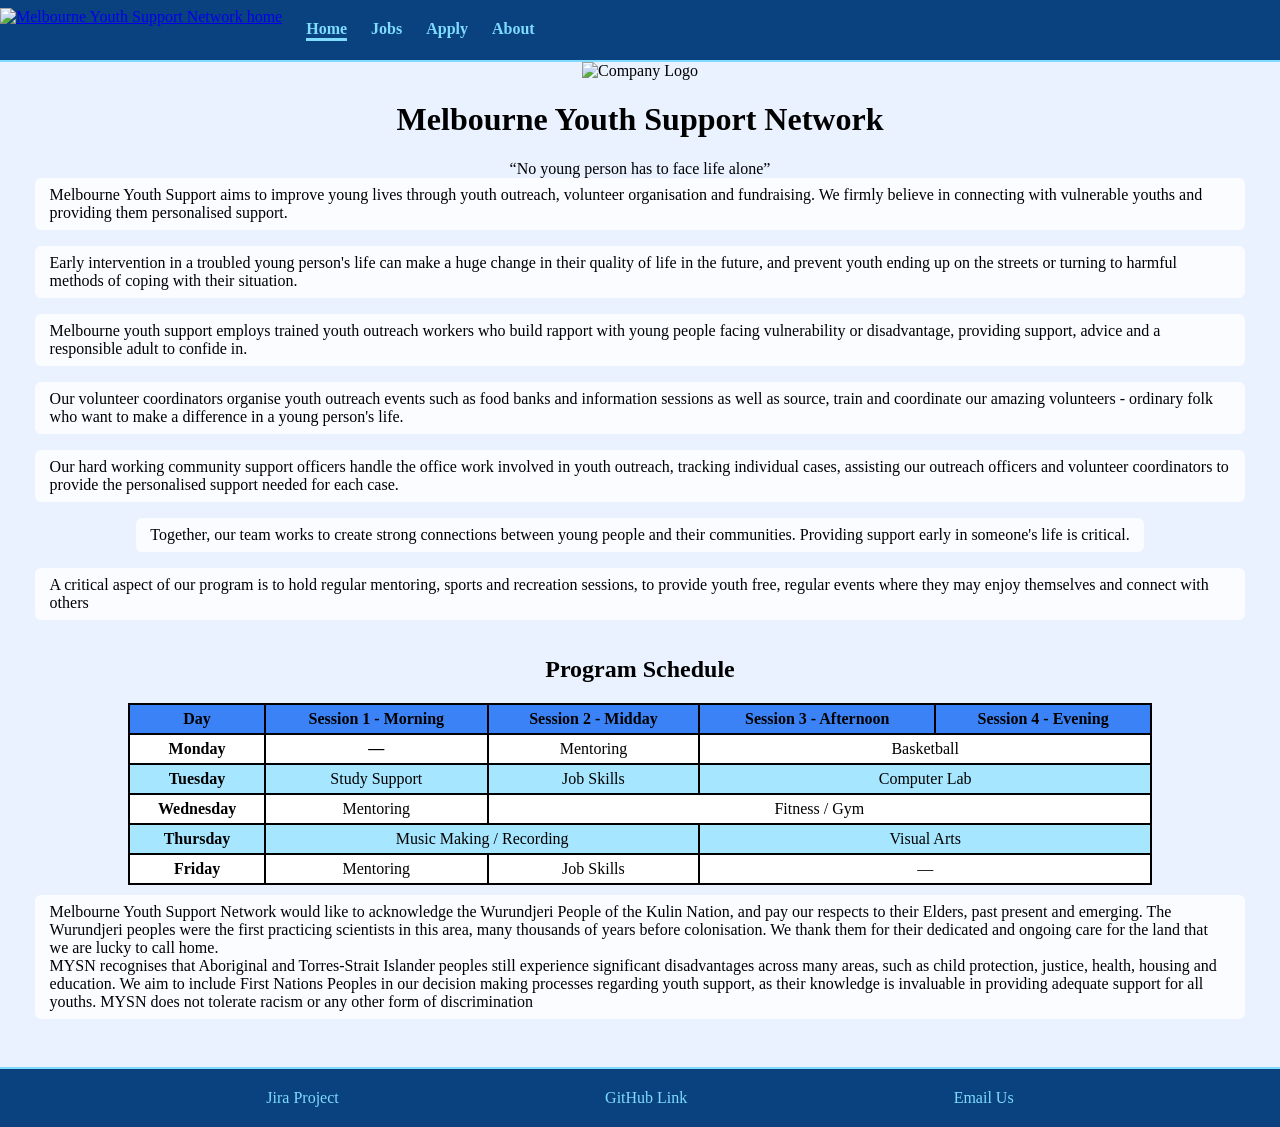
==== commit d7f26943: "Css background change" ====
--- a/index.html
+++ b/index.html
@@ -43,6 +43,8 @@
 </head>
 
 <body>
+
+    <header>
     <!-- navigation bar -->
     <nav aria-label="Primary">
     <a href="index.html" class="nav_logo">
@@ -61,6 +63,10 @@
 
     <img alt="Company Logo">
     <h1>Melbourne Youth Support Network</h1>
+
+    </header>
+
+<main id="main-content">
     <q>No young person has to face life alone</q>
     <p>Melbourne Youth Support aims to improve young lives through youth
         outreach, volunteer organisation and fundraising. We firmly believe
@@ -68,7 +74,7 @@
         providing them personalised support. </p>
 
     <p>Early intervention in a troubled young person's life can make a huge
-        change in their qaulity of life in the future, and prevent youth
+        change in their quality of life in the future, and prevent youth
         ending up on the streets or turning to harmful methods of coping
         with their situation.</p>
 
@@ -144,6 +150,8 @@
         Nations Peoples in our decision making processes regarding youth support, as their knowledge is invaluable in
         providing adequate support for all youths. MYSN does not tolerate racism or any other form of discrimination
     </p>
+
+</main>
     <!-- To add:
 Company Logo, hopefully as a banner
 
--- a/styles/styles.css
+++ b/styles/styles.css
@@ -11,6 +11,8 @@
 description: [apply.html CSS file]
 
 */
+
+/* body standard */
 
 body {
     min-height: 100vh;
@@ -20,343 +22,9 @@
     flex-direction: column;
 }
 
-header {
-    width: 100%;
-    display: flex;
-    flex-direction: column;
-    align-items: center;
-}
-
-main {
-    width: 100%;
-    display: flex;
-    flex-direction: column;
-    align-items: center;
-    flex: 1;
-}
-
-.application_intro {
-    width: 100%;
-    max-width: 700px;
-    text-align: center;
-    color: #09427e;
-}
-
-/* Nav */
-nav {
-    display: flex;
-    align-items: center;
-    flex-wrap: wrap;
-    width: 100%;
-    gap: 1.5em;
-    padding: 0.5em 1em;
-    background-color: #09427e;
-    border-bottom: 2px solid #7fdbff;
-}
-
-.nav_logo img {
-    display: block;
-    height: 44px;
-    width: auto;
-}
-
-.nav_links {
-    list-style: none;
-    margin: 0;
-    padding: 0;
-    display: flex;
-    flex-wrap: wrap;
-    gap: 1.5em;
-}
-
-.nav_links a {
-    display: inline-block;
-    color: #7fdbff;
-    font-weight: bold;
-    text-decoration: none;
-}
-
-.nav_links a:hover,
-.nav_links a:focus {
-    color: #7fdbff;   /* dark enough to keep contrast on the light nav bar */
-    text-decoration: underline;
-}
-
-.nav_links a[aria-current="page"] {
-    border-bottom: 3px solid #7fdbff;
-}
-
-
-/* Heading */
-.applyh1 {
-    text-align: center;
-    color: #09427e;
-    margin-bottom: 10px;
-    border-bottom: 1px double #09427e;
-    padding-bottom: 10px;
-}
-
-/* Fieldset Styles */
-
-fieldset {
-    padding: 20px;
-    padding-top: 10px;
-    margin-bottom: 15px;
-    width: 100%;
-    max-width: 700px;
-    box-sizing: border-box;
-    border: 2px solid #6495ed;
-    border-radius: 20px;
-    background-color: white;
-    color: #09427e;
-}
-
-legend {
-    font-size: 1.2em;
-    margin-bottom: -10px;
-    color: #09427e;
-    padding-bottom: 15px;
-}
-
-/* Input, Select, and Textarea Styles */
-
-input, select, textarea {
-    border: 1.5px solid #d7e7ff;
-    border-radius: 5px;
-    padding: 8px;
-}
-
-/* Input, Select, and Textarea Hover Styles */
-
-fieldset input:hover, textarea:hover, select:hover {
-    background-color: #EAF3FF;
-}
-
-/* For Accessibility: Focus Styles for Input, Select, and Textarea */
-input:focus, select:focus, textarea:focus {
-    outline: 3px solid #6495ed;
-    outline-offset: 2px;
-}
-
-/* Job type Styles */
-
-#form1 {
-    display: flex;
-    align-items: center;
-    gap: 10px;
-}
-
-/* Name and Date of Birth Styles */
-
-#form2 {
-    display: grid;
-    grid-template-columns: 1fr 1fr;
-    column-gap: 80px;
-    row-gap: 15px;
-}
-
-.details {
-    display: grid;
-    grid-template-columns: 100px 170px;
-    gap: 10px;
-    align-items: center;
-}
-
-/* Gender Styles */
-
-#form3 {
-    display: flex;
-    align-items: center;
-    gap: 30px;
-}
-
-.gender {
-    display: flex;
-    align-items: center;
-    gap: 5px;
-}
-
-/* Address Styles */
-
-#form4 {
-    display: grid;
-    grid-template-columns: 1fr 1fr;
-    column-gap: 40px;
-    row-gap: 15px;
-}
-
-.address {
-    display: grid;
-    grid-template-columns: 110px 180px;
-    align-items: center;
-    gap: 10px;
-}
-
-.address input,
-.address select {
-    width: 180px;
-    box-sizing: border-box;
-}
-
-/* Contact Details Styles */
-
-#form5 {
-    display: flex;
-    gap: 75px;
-}
-
-.contact {
-    display: flex;
-    align-items: center;
-    gap: 5px;
-}
-
-.contact input {
-    width: 180px;
-}
-
-/* Skills Styles */
-
-#form6 {
-    display: grid;
-    grid-template-columns: 1fr 1fr 1fr;
-    gap: 20px;
-}
-
-/* Skills Checkboxes Styles */
-
-.skills {
-    display: flex;
-    align-items: center;
-    gap: 5px;
-    width: 100%;
-    box-sizing: border-box;
-}
-
-/* Other Skills Styles */
-
-.other_skills {
-    grid-column: 1 / 4;
-    display: flex;
-    flex-direction: column;
-    gap: 5px;
-    width: 100%;
-}
-
-/* Form Buttons Styles */
-
-.form_buttons {
-    display: flex;
-    justify-content: center;
-    gap: 15px;
-    margin-top: -10px;
-    margin-bottom: 20px;
-}
-
-.form_buttons input {
-    width: 150px;
-    padding: 8px;
-    font-size: 1.1em;
-    border: 2px solid #6495ed; 
-    border-radius: 5px; 
-    background-color: white;
-}
-
-.form_buttons input:hover {
-    background-color: #EAF3FF;
-    border-color: #09427e;
-}
-
-
-/* Footer Styles */
-
-footer {
-    width: 100%;
-    display: flex;
-    justify-content: space-evenly;
-    align-items: center;
-    padding: 20px 0;
-    border-top: 2px solid #7fdbff;
-    background-color: #09427e;
-}
-
-footer a {
-    color: #7fdbff;
-    text-decoration: none;
-}
-
-footer a:hover {
-    text-decoration: underline;
-}
-
-/* Responsive Styles */
-
-@media (max-width: 700px) {
-
-    /* fixed backgrounds are unreliable / janky on many mobile browsers */
-    body {
-        background-attachment: scroll, scroll;
-    }
-
-    .jobs-layout {
-        flex-direction: column;
-        margin: 1em 1rem 2em;
-    }
-
-    .job-listings,
-    aside {
-        flex: 1 1 auto;
-        width: auto;
-    }
-
-    aside {
-        position: static;
-    }
-
-    h1,
-    main > p {
-        margin-left: 1rem;
-        margin-right: 1rem;
-    }
-
-    fieldset {
-        width: 95%;
-    }
-
-    #form2,
-    #form4 {
-        grid-template-columns: 1fr;
-    }
-
-    #form5,
-    #form3 {
-        flex-direction: column;
-        align-items: flex-start;
-        gap: 15px;
-    }
-
-    #form6 {
-        grid-template-columns: 1fr 1fr;
-    }
-
-    .other_skills {
-        grid-column: 1 / 3;
-    }
-
-    .details,
-    .address {
-        grid-template-columns: 1fr;
-    }
-
-    .address input,
-    .address select,
-    .contact input {
-        width: 100%;
-    }
-
-}
-
-body {
+/* body for the job page */
+
+.jobs-page {
     min-height: 100vh;
 
     /*
@@ -377,6 +45,343 @@
     background-size: cover, cover;
     background-attachment: fixed, fixed;
 }
+
+
+header {
+    width: 100%;
+    display: flex;
+    flex-direction: column;
+    align-items: center;
+}
+
+main {
+    width: 100%;
+    display: flex;
+    flex-direction: column;
+    align-items: center;
+    flex: 1;
+}
+
+.application_intro {
+    width: 100%;
+    max-width: 700px;
+    text-align: center;
+    color: #09427e;
+}
+
+/* Nav */
+nav {
+    display: flex;
+    align-items: center;
+    flex-wrap: wrap;
+    width: 100%;
+    gap: 1.5em;
+    padding: 0.5em 1em;
+    background-color: #09427e;
+    border-bottom: 2px solid #7fdbff;
+}
+
+.nav_logo img {
+    display: block;
+    height: 44px;
+    width: auto;
+}
+
+.nav_links {
+    list-style: none;
+    margin: 0;
+    padding: 0;
+    display: flex;
+    flex-wrap: wrap;
+    gap: 1.5em;
+}
+
+.nav_links a {
+    display: inline-block;
+    color: #7fdbff;
+    font-weight: bold;
+    text-decoration: none;
+}
+
+.nav_links a:hover,
+.nav_links a:focus {
+    color: #7fdbff;   /* dark enough to keep contrast on the light nav bar */
+    text-decoration: underline;
+}
+
+.nav_links a[aria-current="page"] {
+    border-bottom: 3px solid #7fdbff;
+}
+
+
+/* Heading */
+.applyh1 {
+    text-align: center;
+    color: #09427e;
+    margin-bottom: -40px;
+    padding-bottom: 10px;
+}
+
+/* Fieldset Styles */
+
+fieldset {
+    padding: 20px;
+    padding-top: 10px;
+    margin-bottom: 15px;
+    width: 100%;
+    max-width: 700px;
+    box-sizing: border-box;
+    border: 2px solid #6495ed;
+    border-radius: 20px;
+    background-color: white;
+    color: #09427e;
+}
+
+legend {
+    font-size: 1.2em;
+    margin-bottom: -10px;
+    color: #09427e;
+    padding-bottom: 15px;
+}
+
+/* Input, Select, and Textarea Styles */
+
+input, select, textarea {
+    border: 1.5px solid #d7e7ff;
+    border-radius: 5px;
+    padding: 8px;
+}
+
+/* Input, Select, and Textarea Hover Styles */
+
+fieldset input:hover, textarea:hover, select:hover {
+    background-color: #EAF3FF;
+}
+
+/* For Accessibility: Focus Styles for Input, Select, and Textarea */
+input:focus, select:focus, textarea:focus {
+    outline: 3px solid #6495ed;
+    outline-offset: 2px;
+}
+
+/* Job type Styles */
+
+#form1 {
+    display: flex;
+    align-items: center;
+    gap: 10px;
+}
+
+/* Name and Date of Birth Styles */
+
+#form2 {
+    display: grid;
+    grid-template-columns: 1fr 1fr;
+    column-gap: 80px;
+    row-gap: 15px;
+}
+
+.details {
+    display: grid;
+    grid-template-columns: 100px 170px;
+    gap: 10px;
+    align-items: center;
+}
+
+/* Gender Styles */
+
+#form3 {
+    display: flex;
+    align-items: center;
+    gap: 30px;
+}
+
+.gender {
+    display: flex;
+    align-items: center;
+    gap: 5px;
+}
+
+/* Address Styles */
+
+#form4 {
+    display: grid;
+    grid-template-columns: 1fr 1fr;
+    column-gap: 40px;
+    row-gap: 15px;
+}
+
+.address {
+    display: grid;
+    grid-template-columns: 110px 180px;
+    align-items: center;
+    gap: 10px;
+}
+
+.address input,
+.address select {
+    width: 180px;
+    box-sizing: border-box;
+}
+
+/* Contact Details Styles */
+
+#form5 {
+    display: flex;
+    gap: 75px;
+}
+
+.contact {
+    display: flex;
+    align-items: center;
+    gap: 5px;
+}
+
+.contact input {
+    width: 180px;
+}
+
+/* Skills Styles */
+
+#form6 {
+    display: grid;
+    grid-template-columns: 1fr 1fr 1fr;
+    gap: 20px;
+}
+
+/* Skills Checkboxes Styles */
+
+.skills {
+    display: flex;
+    align-items: center;
+    gap: 5px;
+    width: 100%;
+    box-sizing: border-box;
+}
+
+/* Other Skills Styles */
+
+.other_skills {
+    grid-column: 1 / 4;
+    display: flex;
+    flex-direction: column;
+    gap: 5px;
+    width: 100%;
+}
+
+/* Form Buttons Styles */
+
+.form_buttons {
+    display: flex;
+    justify-content: center;
+    gap: 15px;
+    margin-top: -10px;
+    margin-bottom: 20px;
+}
+
+.form_buttons input {
+    width: 150px;
+    padding: 8px;
+    font-size: 1.1em;
+    border: 2px solid #6495ed; 
+    border-radius: 5px; 
+    background-color: white;
+}
+
+.form_buttons input:hover {
+    background-color: #EAF3FF;
+    border-color: #09427e;
+}
+
+
+/* Footer Styles */
+
+footer {
+    width: 100%;
+    display: flex;
+    justify-content: space-evenly;
+    align-items: center;
+    padding: 20px 0;
+    border-top: 2px solid #7fdbff;
+    background-color: #09427e;
+}
+
+footer a {
+    color: #7fdbff;
+    text-decoration: none;
+}
+
+footer a:hover {
+    text-decoration: underline;
+}
+
+/* Responsive Styles */
+
+@media (max-width: 700px) {
+
+    /* fixed backgrounds are unreliable / janky on many mobile browsers */
+    body {
+        background-attachment: scroll, scroll;
+    }
+
+    .jobs-layout {
+        flex-direction: column;
+        margin: 1em 1rem 2em;
+    }
+
+    .job-listings,
+    aside {
+        flex: 1 1 auto;
+        width: auto;
+    }
+
+    aside {
+        position: static;
+    }
+
+    h1,
+    main > p {
+        margin-left: 1rem;
+        margin-right: 1rem;
+    }
+
+    fieldset {
+        width: 95%;
+    }
+
+    #form2,
+    #form4 {
+        grid-template-columns: 1fr;
+    }
+
+    #form5,
+    #form3 {
+        flex-direction: column;
+        align-items: flex-start;
+        gap: 15px;
+    }
+
+    #form6 {
+        grid-template-columns: 1fr 1fr;
+    }
+
+    .other_skills {
+        grid-column: 1 / 3;
+    }
+
+    .details,
+    .address {
+        grid-template-columns: 1fr;
+    }
+
+    .address input,
+    .address select,
+    .contact input {
+        width: 100%;
+    }
+
+}
+
 
 /* ==============================================================
    Headings and intro text
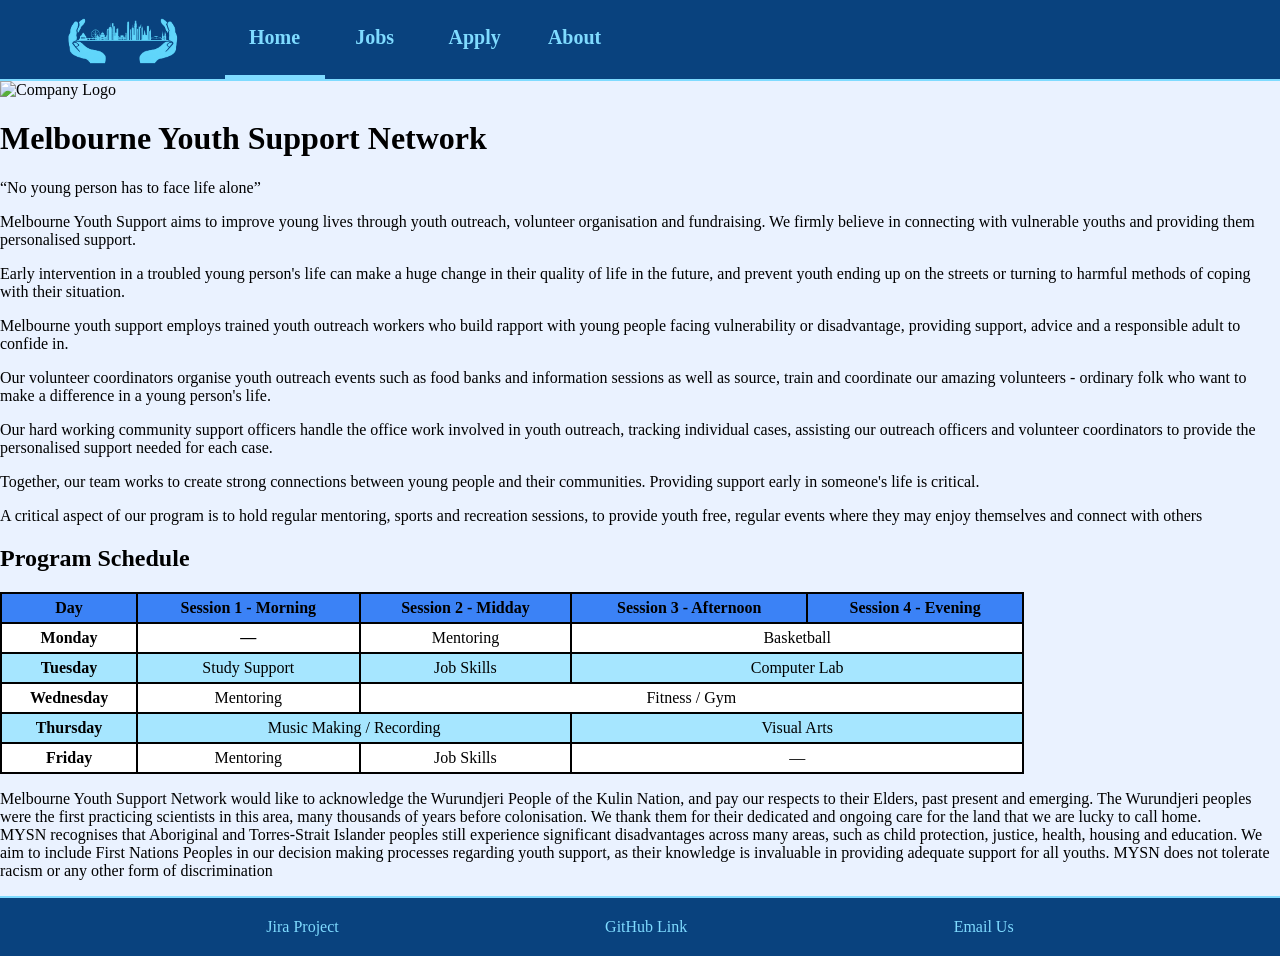
==== commit 0b1407c0: "Made logo" ====
--- a/index.html
+++ b/index.html
@@ -48,7 +48,7 @@
     <!-- navigation bar -->
     <nav aria-label="Primary">
     <a href="index.html" class="nav_logo">
-        <img src="styles/images/drawn_logo.png"
+        <img src="styles/images/grp_3.png"
              alt="Melbourne Youth Support Network home"
              title="Melbourne Youth Support Network">
     </a>
--- a/styles/styles.css
+++ b/styles/styles.css
@@ -1,18 +1,20 @@
 /*
-
-filename: [apply.css]
-
-author: [Xander]
-
+filename: [style.css]
+author: [Group03]
 created: [01/09/2026]
-
-last modified: [02/09/2026]
-
-description: [apply.html CSS file]
-
+last modified: [05/09/2026]
+description: [styles.html CSS file]
 */
 
-/* body standard */
+/* =========================
+   SHARED STYLES
+   ========================= */
+
+/* Body */
+
+* {
+    box-sizing: border-box;
+}
 
 body {
     min-height: 100vh;
@@ -20,9 +22,115 @@
     background-color: #eaf2ff;
     display: flex;
     flex-direction: column;
-}
-
-/* body for the job page */
+    width: 100%;
+    overflow-x: hidden;
+}
+
+/* Navigation */
+
+nav {
+    width: 100%;
+    min-height: 80px;
+    padding: 0 40px;
+    display: flex;
+    align-items: center;
+    gap: 20px;
+    background-color: #09427e;
+    border-bottom: 2px solid #7fdbff;
+}
+
+.nav_logo img {
+    display: block;
+    height: 55px;
+    width: auto;
+}
+
+.nav_links {
+    display: flex;
+    align-items: center;
+    gap: 0px;
+    margin: 0;
+    padding: 0;
+    list-style: none;
+}
+
+.nav_links a {
+    display: block;
+    width: 100px;
+    padding: 26px 0;
+    text-align: center;
+    color: #7fdbff;
+    font-size: 1.25rem;
+    font-weight: bold;
+    text-decoration: none;
+    border-bottom: 4px solid transparent;
+    transition: background-color 0.2s, color 0.2s;
+}
+
+.nav_links a:hover,
+.nav_links a:focus {
+    background-color: white;
+    color: #09427e;
+    border-bottom-color: #09427e;
+}
+
+.nav_links a[aria-current="page"] {
+    border-bottom-color: #7fdbff;
+}
+
+/* Footer */
+
+footer {
+    width: 100%;
+    display: flex;
+    justify-content: space-evenly;
+    align-items: center;
+    padding: 20px 0;
+    border-top: 2px solid #7fdbff;
+    background-color: #09427e;
+}
+
+footer a {
+    color: #7fdbff;
+    text-decoration: none;
+}
+
+footer a:hover {
+    text-decoration: underline;
+}
+
+/* =========================
+   Index PAGE
+   ========================= */
+
+th, td{
+    text-align: center; 
+    padding: 5px;
+    margin: 0px;
+}
+
+table, th, td {
+    border: 2px solid;
+    border-collapse: collapse;
+}
+
+table {
+    background-color: white;
+    width: 80%;
+    align-self: center;
+    margin-bottom: 10px;
+}
+
+
+
+tr:nth-child(odd){background-color: #7fdbffB0;}
+tr:nth-child(1){background-color: #3b82f6;}
+
+/* =========================
+   JOBS PAGE
+   ========================= */
+
+/* Jobs Background */
 
 .jobs-page {
     min-height: 100vh;
@@ -46,356 +154,9 @@
     background-attachment: fixed, fixed;
 }
 
-
-header {
-    width: 100%;
-    display: flex;
-    flex-direction: column;
-    align-items: center;
-}
-
-main {
-    width: 100%;
-    display: flex;
-    flex-direction: column;
-    align-items: center;
-    flex: 1;
-}
-
-.application_intro {
-    width: 100%;
-    max-width: 700px;
-    text-align: center;
-    color: #09427e;
-}
-
-/* Nav */
-nav {
-    display: flex;
-    align-items: center;
-    flex-wrap: wrap;
-    width: 100%;
-    gap: 1.5em;
-    padding: 0.5em 1em;
-    background-color: #09427e;
-    border-bottom: 2px solid #7fdbff;
-}
-
-.nav_logo img {
-    display: block;
-    height: 44px;
-    width: auto;
-}
-
-.nav_links {
-    list-style: none;
-    margin: 0;
-    padding: 0;
-    display: flex;
-    flex-wrap: wrap;
-    gap: 1.5em;
-}
-
-.nav_links a {
-    display: inline-block;
-    color: #7fdbff;
-    font-weight: bold;
-    text-decoration: none;
-}
-
-.nav_links a:hover,
-.nav_links a:focus {
-    color: #7fdbff;   /* dark enough to keep contrast on the light nav bar */
-    text-decoration: underline;
-}
-
-.nav_links a[aria-current="page"] {
-    border-bottom: 3px solid #7fdbff;
-}
-
-
-/* Heading */
-.applyh1 {
-    text-align: center;
-    color: #09427e;
-    margin-bottom: -40px;
-    padding-bottom: 10px;
-}
-
-/* Fieldset Styles */
-
-fieldset {
-    padding: 20px;
-    padding-top: 10px;
-    margin-bottom: 15px;
-    width: 100%;
-    max-width: 700px;
-    box-sizing: border-box;
-    border: 2px solid #6495ed;
-    border-radius: 20px;
-    background-color: white;
-    color: #09427e;
-}
-
-legend {
-    font-size: 1.2em;
-    margin-bottom: -10px;
-    color: #09427e;
-    padding-bottom: 15px;
-}
-
-/* Input, Select, and Textarea Styles */
-
-input, select, textarea {
-    border: 1.5px solid #d7e7ff;
-    border-radius: 5px;
-    padding: 8px;
-}
-
-/* Input, Select, and Textarea Hover Styles */
-
-fieldset input:hover, textarea:hover, select:hover {
-    background-color: #EAF3FF;
-}
-
-/* For Accessibility: Focus Styles for Input, Select, and Textarea */
-input:focus, select:focus, textarea:focus {
-    outline: 3px solid #6495ed;
-    outline-offset: 2px;
-}
-
-/* Job type Styles */
-
-#form1 {
-    display: flex;
-    align-items: center;
-    gap: 10px;
-}
-
-/* Name and Date of Birth Styles */
-
-#form2 {
-    display: grid;
-    grid-template-columns: 1fr 1fr;
-    column-gap: 80px;
-    row-gap: 15px;
-}
-
-.details {
-    display: grid;
-    grid-template-columns: 100px 170px;
-    gap: 10px;
-    align-items: center;
-}
-
-/* Gender Styles */
-
-#form3 {
-    display: flex;
-    align-items: center;
-    gap: 30px;
-}
-
-.gender {
-    display: flex;
-    align-items: center;
-    gap: 5px;
-}
-
-/* Address Styles */
-
-#form4 {
-    display: grid;
-    grid-template-columns: 1fr 1fr;
-    column-gap: 40px;
-    row-gap: 15px;
-}
-
-.address {
-    display: grid;
-    grid-template-columns: 110px 180px;
-    align-items: center;
-    gap: 10px;
-}
-
-.address input,
-.address select {
-    width: 180px;
-    box-sizing: border-box;
-}
-
-/* Contact Details Styles */
-
-#form5 {
-    display: flex;
-    gap: 75px;
-}
-
-.contact {
-    display: flex;
-    align-items: center;
-    gap: 5px;
-}
-
-.contact input {
-    width: 180px;
-}
-
-/* Skills Styles */
-
-#form6 {
-    display: grid;
-    grid-template-columns: 1fr 1fr 1fr;
-    gap: 20px;
-}
-
-/* Skills Checkboxes Styles */
-
-.skills {
-    display: flex;
-    align-items: center;
-    gap: 5px;
-    width: 100%;
-    box-sizing: border-box;
-}
-
-/* Other Skills Styles */
-
-.other_skills {
-    grid-column: 1 / 4;
-    display: flex;
-    flex-direction: column;
-    gap: 5px;
-    width: 100%;
-}
-
-/* Form Buttons Styles */
-
-.form_buttons {
-    display: flex;
-    justify-content: center;
-    gap: 15px;
-    margin-top: -10px;
-    margin-bottom: 20px;
-}
-
-.form_buttons input {
-    width: 150px;
-    padding: 8px;
-    font-size: 1.1em;
-    border: 2px solid #6495ed; 
-    border-radius: 5px; 
-    background-color: white;
-}
-
-.form_buttons input:hover {
-    background-color: #EAF3FF;
-    border-color: #09427e;
-}
-
-
-/* Footer Styles */
-
-footer {
-    width: 100%;
-    display: flex;
-    justify-content: space-evenly;
-    align-items: center;
-    padding: 20px 0;
-    border-top: 2px solid #7fdbff;
-    background-color: #09427e;
-}
-
-footer a {
-    color: #7fdbff;
-    text-decoration: none;
-}
-
-footer a:hover {
-    text-decoration: underline;
-}
-
-/* Responsive Styles */
-
-@media (max-width: 700px) {
-
-    /* fixed backgrounds are unreliable / janky on many mobile browsers */
-    body {
-        background-attachment: scroll, scroll;
-    }
-
-    .jobs-layout {
-        flex-direction: column;
-        margin: 1em 1rem 2em;
-    }
-
-    .job-listings,
-    aside {
-        flex: 1 1 auto;
-        width: auto;
-    }
-
-    aside {
-        position: static;
-    }
-
-    h1,
-    main > p {
-        margin-left: 1rem;
-        margin-right: 1rem;
-    }
-
-    fieldset {
-        width: 95%;
-    }
-
-    #form2,
-    #form4 {
-        grid-template-columns: 1fr;
-    }
-
-    #form5,
-    #form3 {
-        flex-direction: column;
-        align-items: flex-start;
-        gap: 15px;
-    }
-
-    #form6 {
-        grid-template-columns: 1fr 1fr;
-    }
-
-    .other_skills {
-        grid-column: 1 / 3;
-    }
-
-    .details,
-    .address {
-        grid-template-columns: 1fr;
-    }
-
-    .address input,
-    .address select,
-    .contact input {
-        width: 100%;
-    }
-
-}
-
-
-/* ==============================================================
-   Headings and intro text
-   ============================================================== */
-
-
-
-main {
-    padding-bottom: 2em;
-}
-
 /* Paragraphs that sit directly on the background photo get a
    semi-transparent white panel so they stay readable */
-main > p {
+.jobs-page main > p {
     width: fit-content;
     max-width: 100%;
     margin: 0 2.2rem 1em;
@@ -409,6 +170,8 @@
     font-size: 1.05em;
 }
 
+/* Jobs Layout */
+
 /* ==============================================================
    Two-column layout: job list + aside
    ============================================================== */
@@ -426,9 +189,7 @@
     min-width: 280px;
 }
 
-/* ==============================================================
-   Job sections
-   ============================================================== */
+/* Job Cards */
 
 .job-listings section {
     position: relative;
@@ -438,9 +199,9 @@
     /* warm off-white; slightly translucent so the background photo is
        still visible through the card. The crumpled-paper texture is
        added by ::before below. */
-    background-color: rgba(251, 249, 244, 0.87);
-    border: 1px solid #d7e7ff;
-    border-left: 5px solid #3b82f6;
+    background-color: #f3fcffde;
+    border: 1px solid #3b82f6;
+    border-left: 5px solid #09427e;
     border-radius: 6px;
     box-shadow: 0 2px 6px rgba(0, 0, 0, 0.12);
 }
@@ -493,10 +254,7 @@
     margin-bottom: 0.25em;
 }
 
-/* ==============================================================
-   Aside - positioned beside the main job list
-   (page-specific CSS requirement for jobs.html)
-   ============================================================== */
+/* Aside */
 
 aside {
     flex: 0 0 260px;
@@ -507,7 +265,7 @@
     top: 1em;
     overflow: hidden;
     /* matches the job cards; texture added by ::before below */
-    background-color: rgba(251, 249, 244, 0.87);
+    background-color: #f3fcffde;
     border: 1px solid #6495ed;
     border-top: 5px solid #09427e;
     border-radius: 6px;
@@ -541,7 +299,7 @@
     margin-bottom: 0;
     padding-top: 0.75em;
     font-size: 0.95em;
-    border-top: 1px solid #d7e7ff;
+    border-top: 1px solid black;
 }
 
 /* ==============================================================
@@ -594,9 +352,359 @@
     z-index: 1;
 }
 
-/* ==============================================================
-   Responsive design
-   ============================================================== */
+/* =========================
+   APPLY PAGE
+   ========================= */
+
+/* Heading */
+
+.header-main {
+    width: 100%;
+    display: flex;
+    flex-direction: column;
+    align-items: center;
+}
+
+.apply-main {
+    width: 100%;
+    display: flex;
+    flex-direction: column;
+    align-items: center;
+    flex: 1;
+}
+
+.apply-page {
+    background-image: url("images/Lightblue.jpeg");
+    background-size: 100% auto;
+     background-position: center top;
+    background-repeat: repeat-y;
+    background-attachment: fixed;
+}
+
+.apply_intro_box {
+    width: 95%;
+    max-width: 900px;
+    margin: 0 auto 25px;
+    padding: 20px;
+    background-color: white;
+    color: #09427e;
+    border: 2px solid #6495ed;
+    border-top: none;
+    border-radius: 0 0 20px 20px;
+    text-align: center;
+    box-sizing: border-box;
+}
+
+.apply_intro_box h1 {
+    margin: 0 0 10px;
+    font-size: 4em;
+}
+
+.apply_intro_box p {
+    margin: 0;
+    line-height: 1.5;
+}
+
+/* Fieldsets */
+
+fieldset {
+    padding: 20px;
+    padding-top: 10px;
+    margin-bottom: 15px;
+    width: 100%;
+    max-width: 800px;
+    box-sizing: border-box;
+    border: 2px solid #6495ed;
+    border-radius: 20px;
+    background-color: white;
+    color: #09427e;
+}
+
+legend {
+    font-size: 1.2em;
+    margin-bottom: 5px;
+    color: #09427e;
+    border: 2px solid #6495ed;
+    border-bottom: none;
+    border-radius: 10px 10px 0 0;
+    padding: 8px 15px;
+    background-color: white;
+}
+
+
+/* Form Layout */
+
+/* Input, Select, and Textarea Styles */
+
+input, select, textarea {
+    border: 1.5px solid #d7e7ff;
+    border-radius: 5px;
+    padding: 8px;
+}
+
+/* Input, Select, and Textarea Hover Styles */
+
+fieldset input:hover,
+fieldset textarea:hover,
+fieldset select:hover {
+    background-color: #EAF3FF;
+}
+
+/* For Accessibility: Focus Styles for Input, Select, and Textarea */
+input:focus, select:focus, textarea:focus {
+    outline: 3px solid #6495ed;
+    outline-offset: 2px;
+}
+
+/* Job type Styles */
+
+#form1 {
+    display: flex;
+    flex-direction: column;
+    gap: 10px;
+}
+
+/* Name and Date of Birth Styles */
+
+#form2 {
+    display: grid;
+    grid-template-columns: 1fr 1fr;
+    column-gap: 80px;
+    row-gap: 15px;
+}
+
+.details {
+    display: grid;
+    grid-template-columns: 100px 170px;
+    gap: 10px;
+    align-items: center;
+}
+
+/* Gender Styles */
+
+#form3 {
+    display: flex;
+    align-items: center;
+    gap: 30px;
+}
+
+.gender {
+    display: flex;
+    align-items: center;
+    gap: 5px;
+}
+
+/* Address Styles */
+
+#form4 {
+    display: grid;
+    grid-template-columns: 1fr 1fr;
+    column-gap: 40px;
+    row-gap: 15px;
+}
+
+.address {
+    display: grid;
+    grid-template-columns: 110px 180px;
+    align-items: center;
+    gap: 10px;
+}
+
+.address input,
+.address select {
+    width: 180px;
+    box-sizing: border-box;
+}
+
+/* Contact Details Styles */
+
+#form5 {
+    display: flex;
+    gap: 75px;
+}
+
+.contact {
+    display: flex;
+    align-items: center;
+    gap: 5px;
+}
+
+.contact input {
+    width: 180px;
+}
+
+/* Skills Styles */
+
+#form6 {
+    display: grid;
+    grid-template-columns: 1fr 1fr 1fr;
+    gap: 20px;
+}
+
+/* Skills Checkboxes Styles */
+
+.skills {
+    display: flex;
+    align-items: center;
+    gap: 5px;
+    width: 100%;
+    box-sizing: border-box;
+}
+
+/* Other Skills Styles */
+
+.other_skills {
+    grid-column: 1 / 4;
+    display: flex;
+    flex-direction: column;
+    gap: 5px;
+    width: 100%;
+}
+
+/* Buttons */
+
+.form_buttons {
+    display: flex;
+    justify-content: center;
+    gap: 15px;
+    margin-top: -10px;
+    margin-bottom: 20px;
+}
+
+.form_buttons input {
+    width: 150px;
+    padding: 8px;
+    font-size: 1.1em;
+    border: 2px solid #6495ed; 
+    border-radius: 5px; 
+    background-color: white;
+}
+
+.form_buttons input:hover {
+    background-color: #EAF3FF;
+    border-color: #09427e;
+}
+
+/* =========================
+   ABOUT PAGE
+   ========================= */
+
+
+/* =========================
+   RESPONSIVE STYLES
+   ========================= */
+
+
+@media (max-width: 700px) {
+
+    /* fixed backgrounds are unreliable / janky on many mobile browsers */
+    body {
+        background-attachment: scroll, scroll;
+    }
+
+
+    nav {
+        width: 100%;
+        min-height: auto;
+        padding: 10px 20px;
+        gap: 20px;
+        flex-wrap: wrap;
+    }
+
+    .nav_logo img {
+        height: 45px;
+    }
+
+    .nav_links {
+        gap: 20px;
+        flex-wrap: wrap;
+    }
+
+    .nav_links a {
+        padding: 10px 0;
+        font-size: 1rem;
+    }
+
+    .apply-page main {
+    width: 100%;
+    padding: 15px;
+    }
+
+    .apply-page {
+    background-size: 100% auto;
+    background-position: center top;
+    background-repeat: repeat-y;
+    background-attachment: scroll;
+    }
+
+    .apply_intro_box {
+    width: 95%;
+    max-width: 900px;
+    margin: 0 auto 20px;
+    padding: 20px;
+    background-color: white;
+    border: 2px solid #6495ed;
+    border-top: none;
+    border-radius: 0 0 20px 20px;
+    }
+
+    .jobs-layout {
+        flex-direction: column;
+        margin: 1em 1rem 2em;
+    }
+
+    .job-listings,
+    aside {
+        flex: 1 1 auto;
+        width: auto;
+    }
+
+    aside {
+        position: static;
+    }
+
+    h1,
+    main > p {
+        margin-left: 1rem;
+        margin-right: 1rem;
+    }
+
+    fieldset {
+        width: 95%;
+    }
+
+    #form2,
+    #form4 {
+        grid-template-columns: 1fr;
+    }
+
+    #form5,
+    #form3 {
+        flex-direction: column;
+        align-items: flex-start;
+        gap: 15px;
+    }
+
+    #form6 {
+        grid-template-columns: 1fr 1fr;
+    }
+
+    .other_skills {
+        grid-column: 1 / 3;
+    }
+
+    .details,
+    .address {
+        grid-template-columns: 1fr;
+    }
+
+    .address input,
+    .address select,
+    .contact input {
+        width: 100%;
+    }
+
+}
 
 /* Small phones: single-column job metadata */
 @media (max-width: 480px) {
@@ -609,34 +717,4 @@
     .job-meta dd {
         margin-bottom: 0.4em;
     }
-}
-
-
-
-/* 
-Index page styling
-
-*/
-th, td{
-    text-align: center; 
-    padding: 5px;
-    margin: 0px;
-}
-
-table, th, td {
-    border: 2px solid;
-    border-collapse: collapse;
-    
-  
-}
-
-table {
-    background-color: white;
-    width: 80%;
-    align-self: center;
-    margin-bottom: 10px;
-    
-}
-
-tr:nth-child(odd){background-color: #7fdbffB0;}
-tr:nth-child(1){background-color: #3b82f6;}+}
